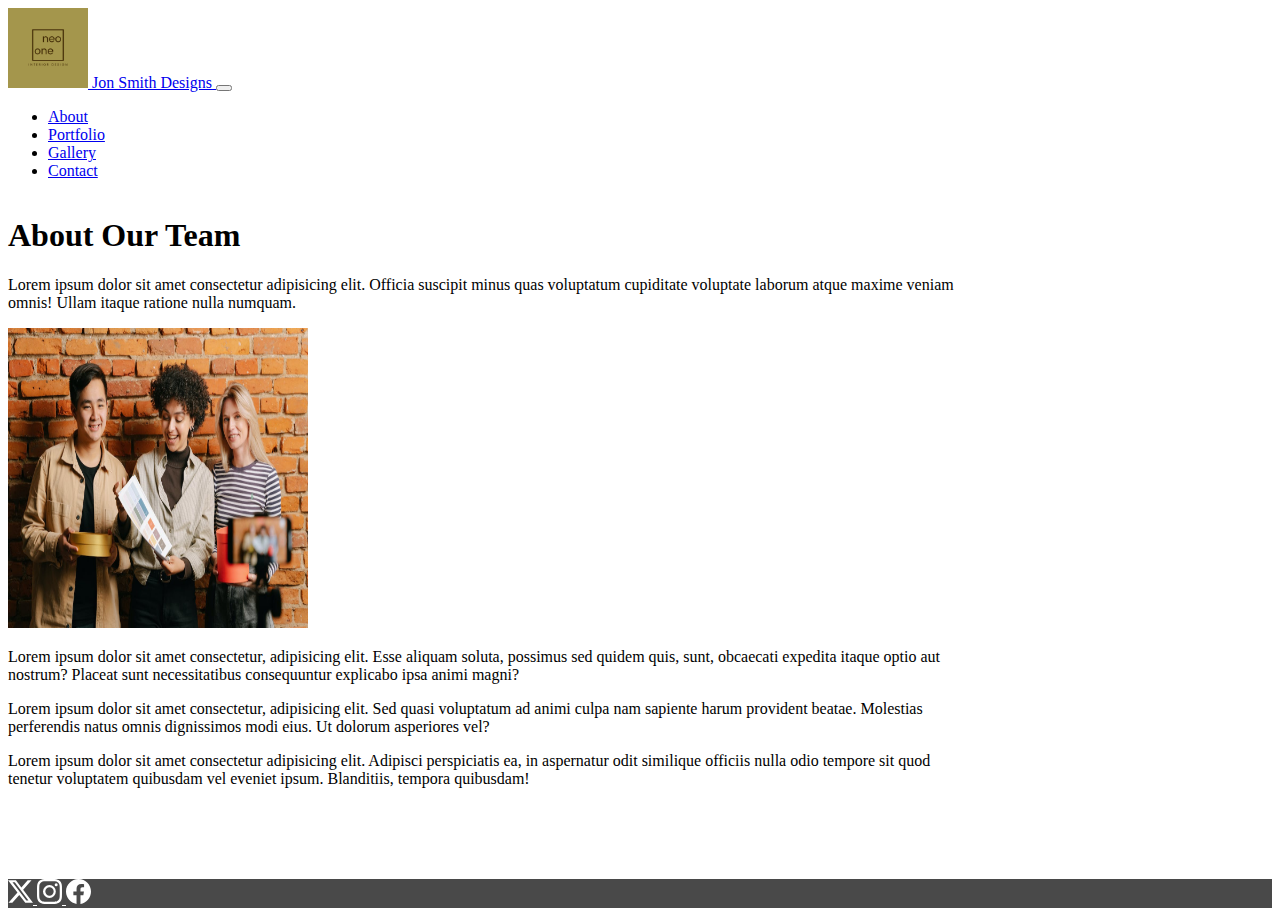
==== About.html @ 892634e6 "Add files via upload" ====
<!doctype html>
<html lang="en">
  <head>
    <meta charset="utf-8">
    <meta name="viewport" content="width=device-width, initial-scale=1">
    
    <link href="https://cdn.jsdelivr.net/npm/bootstrap@5.3.2/dist/css/bootstrap.min.css" rel="stylesheet" integrity="sha384-T3c6CoIi6uLrA9TneNEoa7RxnatzjcDSCmG1MXxSR1GAsXEV/Dwwykc2MPK8M2HN" crossorigin="anonymous">
  
    <link href="./CSS/custom.css" rel="stylesheet">

    <title>About</title>
</head>
  <body>
    <div class="container px-0">
        <nav class="navbar navbar-expand-lg navbar-light">
            <div class="container">
                <a class="navbar-brand" href="index.html">
                    <img src="./img/Neologo.png" width="80" height="80" alt="logo for interior designs">
                    <span class="d-none">Jon Smith Designs</span>
                </a>
                <button 
                        class="navbar-toggler"
                        type="button"  
                        data-bs-toggle="collapse"
                        data-bs-target="#navbarNav"
                        aria-controls="navbarNav"
                        aria-expanded="false"
                        aria-label="Toggle Navigation"
                >
                <span class="navbar-toggler-icon"></span>
                </button>
                <div class="collapse navbar-collapse" id="navbarNav">
                    <ul class="navbar-nav ms-auto text-center">
                        <li class="nav-item">
                            <a href="About.html" class="nav-link">About</a>
                        </li>
                        <li class="nav-item">
                            <a href="Portfolio.html" class="nav-link">Portfolio</a>
                        </li>
                        <li class="nav-item">
                            <a href="Gallery.html" class="nav-link">Gallery</a>
                        </li>
                        <li class="nav-item">
                            <a href="Contact.html" class="nav-link">Contact</a>
                        </li>
                        
                    </ul>

                </div>
            </div>
        </nav>
             
    </div>
    <main>
        <div class="singleCol mx-auto my-2 my-md-4">
            <div class="container overflow-hidden">
                <h1>About Our Team</h1>
                <p class="lead">Lorem ipsum dolor sit amet consectetur adipisicing elit. Officia suscipit minus quas voluptatum cupiditate voluptate laborum atque maxime veniam omnis! Ullam itaque ratione nulla numquam.</p>
                <p class="text-center">
                    <img 
                    src="./img/designers.jpeg" 
                    width="300" 
                    height="300" 
                    alt="portrait of designer team"
                    class="float-md-end"    
                >
                </p>
                <p>Lorem ipsum dolor sit amet consectetur, adipisicing elit. Esse aliquam soluta, possimus sed quidem quis, sunt, obcaecati expedita itaque optio aut nostrum? Placeat sunt necessitatibus consequuntur explicabo ipsa animi magni?</p>
                <p>Lorem ipsum dolor sit amet consectetur, adipisicing elit. Sed quasi voluptatum ad animi culpa nam sapiente harum provident beatae. Molestias perferendis natus omnis dignissimos modi eius. Ut dolorum asperiores vel?</p>
                <p>Lorem ipsum dolor sit amet consectetur adipisicing elit. Adipisci perspiciatis ea, in aspernatur odit similique officiis nulla odio tempore sit quod tenetur voluptatem quibusdam vel eveniet ipsum. Blanditiis, tempora quibusdam!</p>
            </div>
        </div>
    </main>
    <footer class="py-5" >
        <div class="d-flex flex-row justify-content-center">
           <a href="https://twitter.com" class="me-4" title="twitter" target="_blank">
            <svg xmlns="http://www.w3.org/2000/svg" width="25" height="25" fill="currentColor" class="bi bi-twitter-x" viewBox="0 0 16 16">
                <path d="M12.6.75h2.454l-5.36 6.142L16 15.25h-4.937l-3.867-5.07-4.425 5.07H.316l5.733-6.57L0 .75h5.063l3.495 4.633L12.601.75Zm-.86 13.028h1.36L4.323 2.145H2.865l8.875 11.633Z"/>
              </svg>
           </a>
           <a href="https://instagram.com" class="me-4" title="instagram" target="_blank">
            <svg xmlns="http://www.w3.org/2000/svg" width="25" height="25" fill="currentColor" class="bi bi-instagram" viewBox="0 0 16 16">
                <path d="M8 0C5.829 0 5.556.01 4.703.048 3.85.088 3.269.222 2.76.42a3.917 3.917 0 0 0-1.417.923A3.927 3.927 0 0 0 .42 2.76C.222 3.268.087 3.85.048 4.7.01 5.555 0 5.827 0 8.001c0 2.172.01 2.444.048 3.297.04.852.174 1.433.372 1.942.205.526.478.972.923 1.417.444.445.89.719 1.416.923.51.198 1.09.333 1.942.372C5.555 15.99 5.827 16 8 16s2.444-.01 3.298-.048c.851-.04 1.434-.174 1.943-.372a3.916 3.916 0 0 0 1.416-.923c.445-.445.718-.891.923-1.417.197-.509.332-1.09.372-1.942C15.99 10.445 16 10.173 16 8s-.01-2.445-.048-3.299c-.04-.851-.175-1.433-.372-1.941a3.926 3.926 0 0 0-.923-1.417A3.911 3.911 0 0 0 13.24.42c-.51-.198-1.092-.333-1.943-.372C10.443.01 10.172 0 7.998 0h.003zm-.717 1.442h.718c2.136 0 2.389.007 3.232.046.78.035 1.204.166 1.486.275.373.145.64.319.92.599.28.28.453.546.598.92.11.281.24.705.275 1.485.039.843.047 1.096.047 3.231s-.008 2.389-.047 3.232c-.035.78-.166 1.203-.275 1.485a2.47 2.47 0 0 1-.599.919c-.28.28-.546.453-.92.598-.28.11-.704.24-1.485.276-.843.038-1.096.047-3.232.047s-2.39-.009-3.233-.047c-.78-.036-1.203-.166-1.485-.276a2.478 2.478 0 0 1-.92-.598 2.48 2.48 0 0 1-.6-.92c-.109-.281-.24-.705-.275-1.485-.038-.843-.046-1.096-.046-3.233 0-2.136.008-2.388.046-3.231.036-.78.166-1.204.276-1.486.145-.373.319-.64.599-.92.28-.28.546-.453.92-.598.282-.11.705-.24 1.485-.276.738-.034 1.024-.044 2.515-.045v.002zm4.988 1.328a.96.96 0 1 0 0 1.92.96.96 0 0 0 0-1.92zm-4.27 1.122a4.109 4.109 0 1 0 0 8.217 4.109 4.109 0 0 0 0-8.217zm0 1.441a2.667 2.667 0 1 1 0 5.334 2.667 2.667 0 0 1 0-5.334z"/>
              </svg>
           </a>
           <a href="https://facebook.com" title="facebook" target="_blank">
            <svg xmlns="http://www.w3.org/2000/svg" width="25" height="25" fill="currentColor" class="bi bi-facebook" viewBox="0 0 16 16">
                <path d="M16 8.049c0-4.446-3.582-8.05-8-8.05C3.58 0-.002 3.603-.002 8.05c0 4.017 2.926 7.347 6.75 7.951v-5.625h-2.03V8.05H6.75V6.275c0-2.017 1.195-3.131 3.022-3.131.876 0 1.791.157 1.791.157v1.98h-1.009c-.993 0-1.303.621-1.303 1.258v1.51h2.218l-.354 2.326H9.25V16c3.824-.604 6.75-3.934 6.75-7.951z"/>
              </svg>
           </a>

           
            
        </div>
    </footer>




    <script src="https://cdn.jsdelivr.net/npm/bootstrap@5.3.2/dist/js/bootstrap.bundle.min.js" integrity="sha384-C6RzsynM9kWDrMNeT87bh95OGNyZPhcTNXj1NW7RuBCsyN/o0jlpcV8Qyq46cDfL" crossorigin="anonymous"></script>
  </body>
</html>
---- CSS/custom.css ----
html, body {
    height: 100%
}

body {
    display: flex;
    flex-direction: column;
}

main {
    flex: 1 0 auto;
}

footer {
    flex-shrink: 0;
}




header{
        background-image: no-repeat center center;
        background-size: cover;
        color: white;
        background-position: 100%;
        
        
}

.color-overlay{
     
        min-height: 70vh;
}

.singleCol {
    max-width: 950px;

}


.card-img-top {
    width: 100%;
    height: 30vh;
    object-fit: cover;
    }


#container{
    display: grid;
    gap: 10px;
    grid-template-columns: repeat(12, 1fr);
    margin-top: 10vh;
    margin-bottom: 10vh;
    
    
}



.card1 {
    grid-column-start: 2;
    grid-column-end: 6;
    
}

.card2 {
    grid-column-start: 8;
    grid-column-end: 12;
}

footer {
    background-color: #494949;
    color: white;
   
}

footer a {
    color: white;
}

footer a:hover {
    color: #dfdfdf;
}

@media (max-width: 767.98px) {
        
    .color-overlay {
        min-height: 30vh;
    }
}

.testimonials-clean {
    color:#313437;
    background-color:#7a6a3c7a;
  }
  
  .testimonials-clean p {
    color:#7d8285;
  }
  
  .testimonials-clean h2 {
    font-weight:bold;
    margin-bottom:40px;
    padding-top:40px;
    color:inherit;
  }
  
  @media (max-width:767px) {
    .testimonials-clean h2 {
      margin-bottom:25px;
      padding-top:25px;
      font-size:24px;
    }
  }
  
  .testimonials-clean .intro {
    font-size:16px;
    max-width:500px;
    margin:0 auto;
  }
  
  .testimonials-clean .intro p {
    margin-bottom:0;
  }
  
  .testimonials-clean .people {
    padding:50px 0 20px;
  }
  
  .testimonials-clean .item {
    margin-bottom:32px;
  }
  
  @media (min-width:768px) {
    .testimonials-clean .item {
      height:220px;
    }
  }
  
  .testimonials-clean .item .box {
    padding:30px;
    background-color:#fff;
    position:relative;
  }
  
  .testimonials-clean .item .box:after {
    content:'';
    position:absolute;
    left:30px;
    bottom:-24px;
    width:0;
    height:0;
    border:15px solid transparent;
    border-width:12px 15px;
    border-top-color:#fff;
  }
  
  .testimonials-clean .item .author {
    margin-top:28px;
    padding-left:25px;
  }
  
  .testimonials-clean .item .name {
    font-weight:bold;
    margin-bottom:2px;
    color:inherit;
  }
  
  .testimonials-clean .item .title {
    font-size:13px;
    color:#75878f;
  }
  
  .testimonials-clean .item .description {
    font-size:15px;
    margin-bottom:0;
  }
  
  .testimonials-clean .item img {
    max-width:40px;
    float:left;
    margin-right:12px;
    margin-top:-5px;
  }
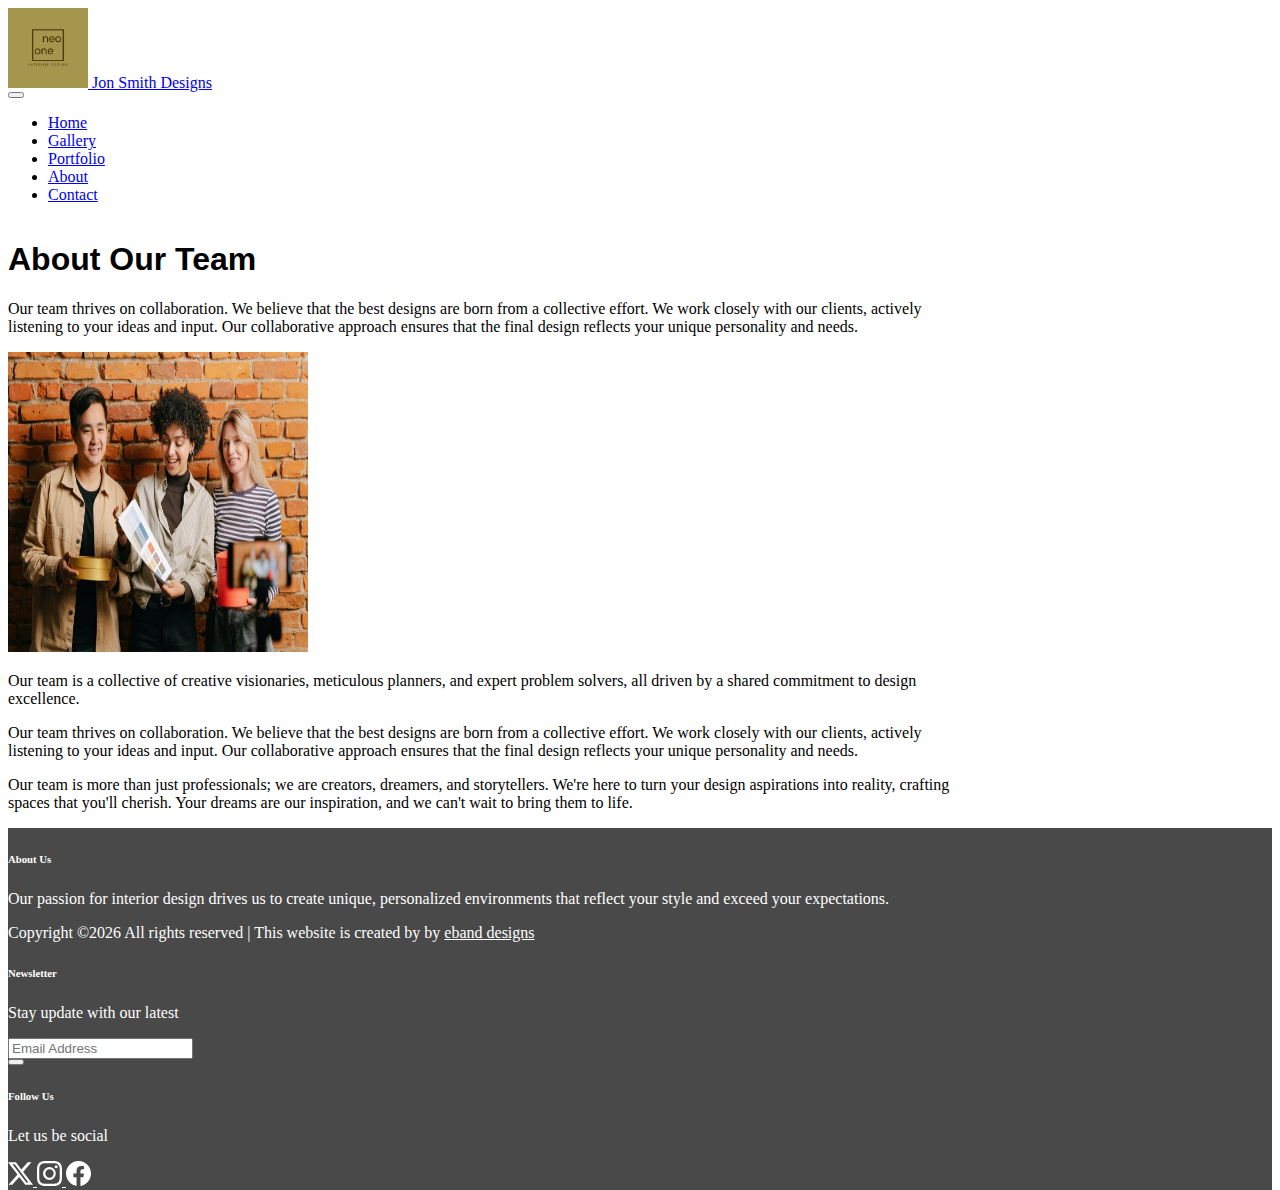
==== commit 5a26d806: "Add files via upload" ====
--- a/About.html
+++ b/About.html
@@ -32,13 +32,16 @@
                 <div class="collapse navbar-collapse" id="navbarNav">
                     <ul class="navbar-nav ms-auto text-center">
                         <li class="nav-item">
-                            <a href="About.html" class="nav-link">About</a>
+                            <a href="index.html" class="nav-link">Home</a>
+                        </li>
+                        <li class="nav-item">
+                            <a href="Gallery.html" class="nav-link">Gallery</a>
                         </li>
                         <li class="nav-item">
                             <a href="Portfolio.html" class="nav-link">Portfolio</a>
                         </li>
                         <li class="nav-item">
-                            <a href="Gallery.html" class="nav-link">Gallery</a>
+                            <a href="About.html" class="nav-link active">About</a>
                         </li>
                         <li class="nav-item">
                             <a href="Contact.html" class="nav-link">Contact</a>
@@ -55,7 +58,7 @@
         <div class="singleCol mx-auto my-2 my-md-4">
             <div class="container overflow-hidden">
                 <h1>About Our Team</h1>
-                <p class="lead">Lorem ipsum dolor sit amet consectetur adipisicing elit. Officia suscipit minus quas voluptatum cupiditate voluptate laborum atque maxime veniam omnis! Ullam itaque ratione nulla numquam.</p>
+                <p class="lead">Our team thrives on collaboration. We believe that the best designs are born from a collective effort. We work closely with our clients, actively listening to your ideas and input. Our collaborative approach ensures that the final design reflects your unique personality and needs.</p>
                 <p class="text-center">
                     <img 
                     src="./img/designers.jpeg" 
@@ -65,32 +68,75 @@
                     class="float-md-end"    
                 >
                 </p>
-                <p>Lorem ipsum dolor sit amet consectetur, adipisicing elit. Esse aliquam soluta, possimus sed quidem quis, sunt, obcaecati expedita itaque optio aut nostrum? Placeat sunt necessitatibus consequuntur explicabo ipsa animi magni?</p>
-                <p>Lorem ipsum dolor sit amet consectetur, adipisicing elit. Sed quasi voluptatum ad animi culpa nam sapiente harum provident beatae. Molestias perferendis natus omnis dignissimos modi eius. Ut dolorum asperiores vel?</p>
-                <p>Lorem ipsum dolor sit amet consectetur adipisicing elit. Adipisci perspiciatis ea, in aspernatur odit similique officiis nulla odio tempore sit quod tenetur voluptatem quibusdam vel eveniet ipsum. Blanditiis, tempora quibusdam!</p>
+                <p> Our team is a collective of creative visionaries, meticulous planners, and expert problem solvers, all driven by a shared commitment to design excellence.</p>
+                <p>Our team thrives on collaboration. We believe that the best designs are born from a collective effort. We work closely with our clients, actively listening to your ideas and input. Our collaborative approach ensures that the final design reflects your unique personality and needs.</p>
+                <p>Our team is more than just professionals; we are creators, dreamers, and storytellers. We're here to turn your design aspirations into reality, crafting spaces that you'll cherish. Your dreams are our inspiration, and we can't wait to bring them to life.</p>
             </div>
         </div>
     </main>
-    <footer class="py-5" >
-        <div class="d-flex flex-row justify-content-center">
-           <a href="https://twitter.com" class="me-4" title="twitter" target="_blank">
-            <svg xmlns="http://www.w3.org/2000/svg" width="25" height="25" fill="currentColor" class="bi bi-twitter-x" viewBox="0 0 16 16">
-                <path d="M12.6.75h2.454l-5.36 6.142L16 15.25h-4.937l-3.867-5.07-4.425 5.07H.316l5.733-6.57L0 .75h5.063l3.495 4.633L12.601.75Zm-.86 13.028h1.36L4.323 2.145H2.865l8.875 11.633Z"/>
-              </svg>
-           </a>
-           <a href="https://instagram.com" class="me-4" title="instagram" target="_blank">
-            <svg xmlns="http://www.w3.org/2000/svg" width="25" height="25" fill="currentColor" class="bi bi-instagram" viewBox="0 0 16 16">
-                <path d="M8 0C5.829 0 5.556.01 4.703.048 3.85.088 3.269.222 2.76.42a3.917 3.917 0 0 0-1.417.923A3.927 3.927 0 0 0 .42 2.76C.222 3.268.087 3.85.048 4.7.01 5.555 0 5.827 0 8.001c0 2.172.01 2.444.048 3.297.04.852.174 1.433.372 1.942.205.526.478.972.923 1.417.444.445.89.719 1.416.923.51.198 1.09.333 1.942.372C5.555 15.99 5.827 16 8 16s2.444-.01 3.298-.048c.851-.04 1.434-.174 1.943-.372a3.916 3.916 0 0 0 1.416-.923c.445-.445.718-.891.923-1.417.197-.509.332-1.09.372-1.942C15.99 10.445 16 10.173 16 8s-.01-2.445-.048-3.299c-.04-.851-.175-1.433-.372-1.941a3.926 3.926 0 0 0-.923-1.417A3.911 3.911 0 0 0 13.24.42c-.51-.198-1.092-.333-1.943-.372C10.443.01 10.172 0 7.998 0h.003zm-.717 1.442h.718c2.136 0 2.389.007 3.232.046.78.035 1.204.166 1.486.275.373.145.64.319.92.599.28.28.453.546.598.92.11.281.24.705.275 1.485.039.843.047 1.096.047 3.231s-.008 2.389-.047 3.232c-.035.78-.166 1.203-.275 1.485a2.47 2.47 0 0 1-.599.919c-.28.28-.546.453-.92.598-.28.11-.704.24-1.485.276-.843.038-1.096.047-3.232.047s-2.39-.009-3.233-.047c-.78-.036-1.203-.166-1.485-.276a2.478 2.478 0 0 1-.92-.598 2.48 2.48 0 0 1-.6-.92c-.109-.281-.24-.705-.275-1.485-.038-.843-.046-1.096-.046-3.233 0-2.136.008-2.388.046-3.231.036-.78.166-1.204.276-1.486.145-.373.319-.64.599-.92.28-.28.546-.453.92-.598.282-.11.705-.24 1.485-.276.738-.034 1.024-.044 2.515-.045v.002zm4.988 1.328a.96.96 0 1 0 0 1.92.96.96 0 0 0 0-1.92zm-4.27 1.122a4.109 4.109 0 1 0 0 8.217 4.109 4.109 0 0 0 0-8.217zm0 1.441a2.667 2.667 0 1 1 0 5.334 2.667 2.667 0 0 1 0-5.334z"/>
-              </svg>
-           </a>
-           <a href="https://facebook.com" title="facebook" target="_blank">
-            <svg xmlns="http://www.w3.org/2000/svg" width="25" height="25" fill="currentColor" class="bi bi-facebook" viewBox="0 0 16 16">
-                <path d="M16 8.049c0-4.446-3.582-8.05-8-8.05C3.58 0-.002 3.603-.002 8.05c0 4.017 2.926 7.347 6.75 7.951v-5.625h-2.03V8.05H6.75V6.275c0-2.017 1.195-3.131 3.022-3.131.876 0 1.791.157 1.791.157v1.98h-1.009c-.993 0-1.303.621-1.303 1.258v1.51h2.218l-.354 2.326H9.25V16c3.824-.604 6.75-3.934 6.75-7.951z"/>
-              </svg>
-           </a>
+    
+    <!--FOOTER -->
 
-           
-            
+    <footer class="footer-area section-gap py-5">
+        <div class="container">
+            <div class="row">
+                <div class="col-lg-5 col-md-6 col-sm-6">
+                    <div class="single-footer-widget">
+                        <h6>About Us</h6>
+                        <p>
+                        Our passion for interior design drives us to create unique, personalized environments that reflect your style and exceed your expectations.
+                        </p>
+                        <p class="footer-text">
+                            Copyright ©<script>document.write(new Date().getFullYear());</script> All rights reserved | This website is created by <i class="fa fa-heart-o" aria-hidden="true"></i> by <a href="https://colorlib.com" target="_blank">eband designs</a>
+                        </p>
+                    </div>
+                </div>
+                <div class="col-lg-5  col-md-6 col-sm-6">
+        
+                    <div class="single-footer-widget">
+        
+                            <h6>Newsletter</h6>
+                            <p>Stay update with our latest</p>
+                        <div class="" id="mc_embed_signup">
+                            <form target="_blank" novalidate="true" action="https://spondonit.us12.list-manage.com/subscribe/post?u=1462626880ade1ac87bd9c93a&amp;id=92a4423d01" method="get" class="form-inline">
+                                <input class="form-control" name="EMAIL" placeholder="Email Address" onfocus="this.placeholder = ''" onblur="this.placeholder = 'Email Address'" required="" type="email">
+                                <button class="click-btn btn btn-default"><i class="lnr lnr-arrow-right" aria-hidden="true"></i></button>
+        
+                                <div style="position: absolute; left: -5000px;">
+                                    <input name="b_36c4fd991d266f23781ded980_aefe40901a" tabindex="-1" value="" type="text">
+                                </div>
+                
+                                <div class="info"></div>
+                            </form>
+                        </div>
+                    </div>
+                </div>
+
+
+                <div class="col-lg-2 col-md-6 col-sm-6 social-widget">
+                    <div class="single-footer-widget">
+                            <h6>Follow Us</h6>
+                                <p>Let us be social</p>
+                        <div class="footer-social d-flex align-items-center">
+                            <a href="https://twitter.com" class="me-4" title="twitter" target="_blank">
+                                <svg xmlns="http://www.w3.org/2000/svg" width="25" height="25" fill="currentColor" class="bi bi-twitter-x" viewBox="0 0 16 16">
+                                    <path d="M12.6.75h2.454l-5.36 6.142L16 15.25h-4.937l-3.867-5.07-4.425 5.07H.316l5.733-6.57L0 .75h5.063l3.495 4.633L12.601.75Zm-.86 13.028h1.36L4.323 2.145H2.865l8.875 11.633Z"/>
+                                </svg>
+                            </a>
+                            <a href="https://instagram.com" class="me-4" title="instagram" target="_blank">
+                                <svg xmlns="http://www.w3.org/2000/svg" width="25" height="25" fill="currentColor" class="bi bi-instagram" viewBox="0 0 16 16">
+                                    <path d="M8 0C5.829 0 5.556.01 4.703.048 3.85.088 3.269.222 2.76.42a3.917 3.917 0 0 0-1.417.923A3.927 3.927 0 0 0 .42 2.76C.222 3.268.087 3.85.048 4.7.01 5.555 0 5.827 0 8.001c0 2.172.01 2.444.048 3.297.04.852.174 1.433.372 1.942.205.526.478.972.923 1.417.444.445.89.719 1.416.923.51.198 1.09.333 1.942.372C5.555 15.99 5.827 16 8 16s2.444-.01 3.298-.048c.851-.04 1.434-.174 1.943-.372a3.916 3.916 0 0 0 1.416-.923c.445-.445.718-.891.923-1.417.197-.509.332-1.09.372-1.942C15.99 10.445 16 10.173 16 8s-.01-2.445-.048-3.299c-.04-.851-.175-1.433-.372-1.941a3.926 3.926 0 0 0-.923-1.417A3.911 3.911 0 0 0 13.24.42c-.51-.198-1.092-.333-1.943-.372C10.443.01 10.172 0 7.998 0h.003zm-.717 1.442h.718c2.136 0 2.389.007 3.232.046.78.035 1.204.166 1.486.275.373.145.64.319.92.599.28.28.453.546.598.92.11.281.24.705.275 1.485.039.843.047 1.096.047 3.231s-.008 2.389-.047 3.232c-.035.78-.166 1.203-.275 1.485a2.47 2.47 0 0 1-.599.919c-.28.28-.546.453-.92.598-.28.11-.704.24-1.485.276-.843.038-1.096.047-3.232.047s-2.39-.009-3.233-.047c-.78-.036-1.203-.166-1.485-.276a2.478 2.478 0 0 1-.92-.598 2.48 2.48 0 0 1-.6-.92c-.109-.281-.24-.705-.275-1.485-.038-.843-.046-1.096-.046-3.233 0-2.136.008-2.388.046-3.231.036-.78.166-1.204.276-1.486.145-.373.319-.64.599-.92.28-.28.546-.453.92-.598.282-.11.705-.24 1.485-.276.738-.034 1.024-.044 2.515-.045v.002zm4.988 1.328a.96.96 0 1 0 0 1.92.96.96 0 0 0 0-1.92zm-4.27 1.122a4.109 4.109 0 1 0 0 8.217 4.109 4.109 0 0 0 0-8.217zm0 1.441a2.667 2.667 0 1 1 0 5.334 2.667 2.667 0 0 1 0-5.334z"/>
+                                </svg>
+                            </a>
+                            <a href="https://facebook.com" title="facebook" target="_blank">
+                                <svg xmlns="http://www.w3.org/2000/svg" width="25" height="25" fill="currentColor" class="bi bi-facebook" viewBox="0 0 16 16">
+                                    <path d="M16 8.049c0-4.446-3.582-8.05-8-8.05C3.58 0-.002 3.603-.002 8.05c0 4.017 2.926 7.347 6.75 7.951v-5.625h-2.03V8.05H6.75V6.275c0-2.017 1.195-3.131 3.022-3.131.876 0 1.791.157 1.791.157v1.98h-1.009c-.993 0-1.303.621-1.303 1.258v1.51h2.218l-.354 2.326H9.25V16c3.824-.604 6.75-3.934 6.75-7.951z"/>
+                                </svg>
+                            </a>
+                        </div>
+                    </div>
+                </div>
+            </div>
         </div>
     </footer>
 
--- a/CSS/custom.css
+++ b/CSS/custom.css
@@ -7,6 +7,12 @@
     flex-direction: column;
 }
 
+h1{
+  font-family: 'Poppins', sans-serif;
+}
+
+
+
 main {
     flex: 1 0 auto;
 }
@@ -15,7 +21,9 @@
     flex-shrink: 0;
 }
 
-
+button {
+  display:flex;
+}
 
 
 header{
@@ -29,7 +37,7 @@
 
 .color-overlay{
      
-        min-height: 70vh;
+        min-height: 75vh;
 }
 
 .singleCol {
